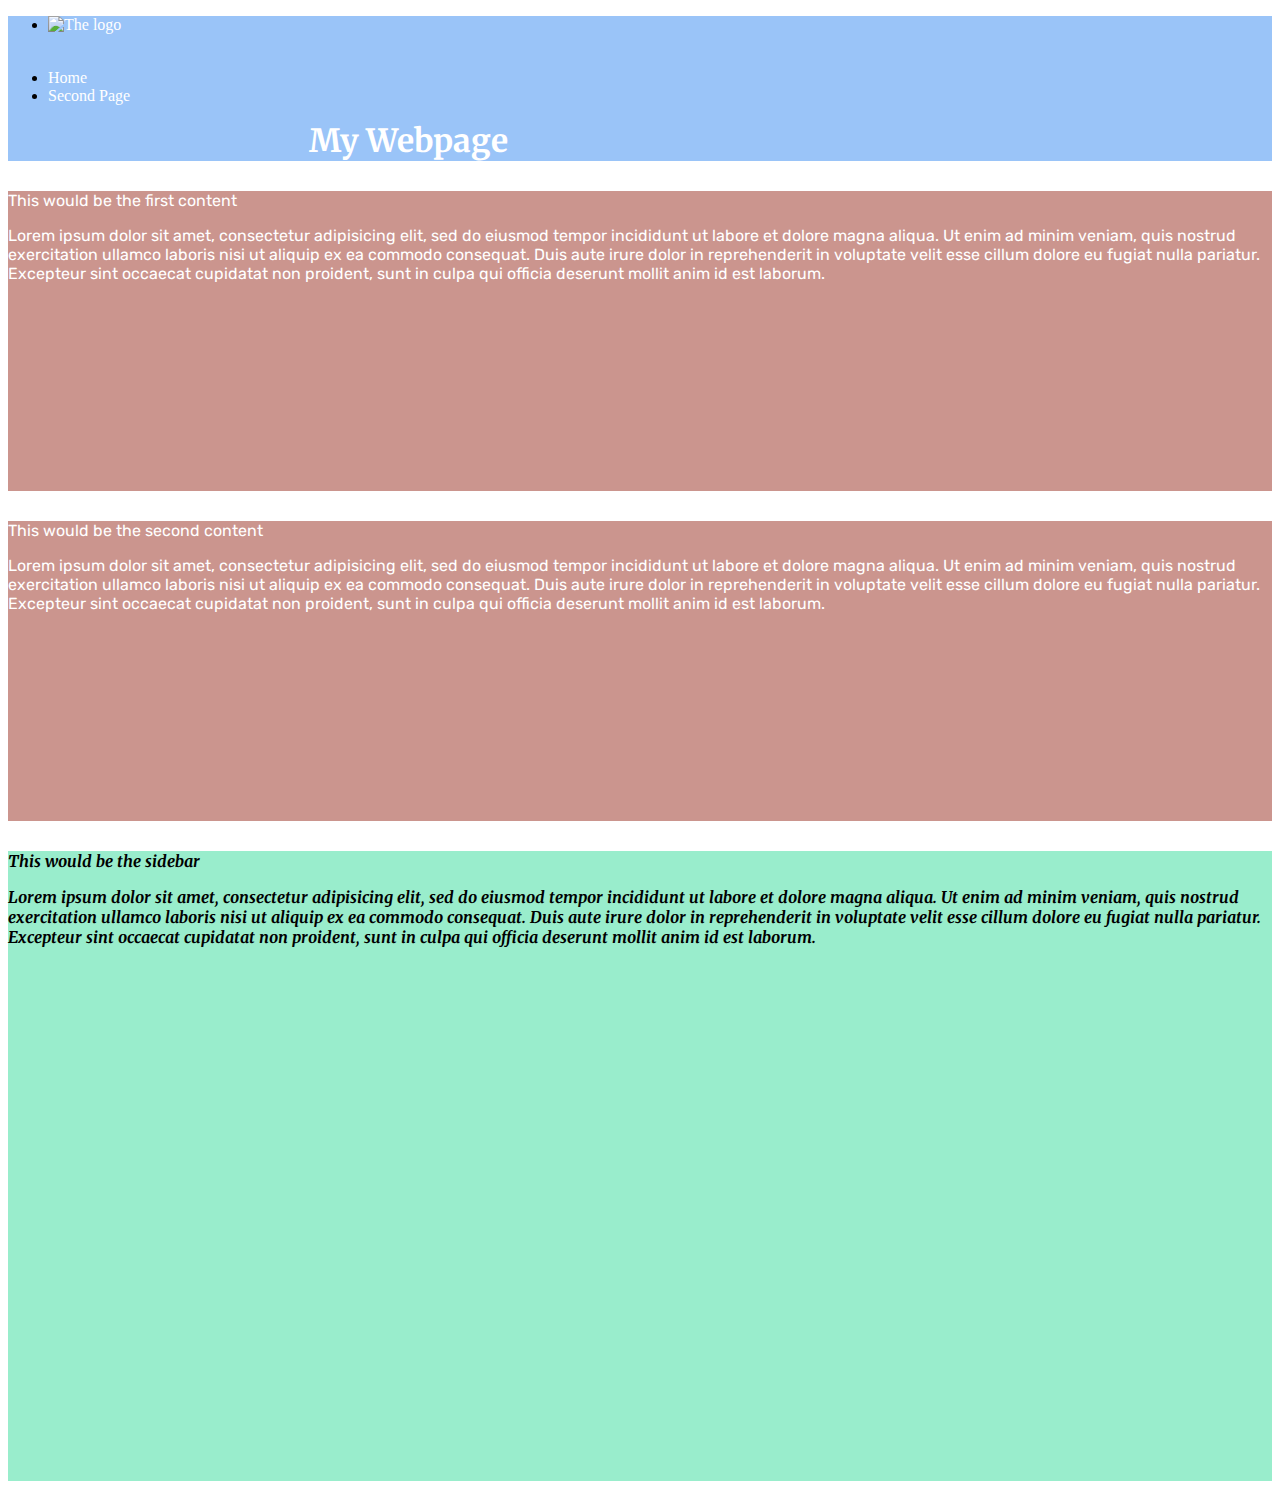
==== page2.html @ 6cdbe60a "hopewfully second last commit" ====
<!DOCTYPE html>
<html lang="en">
  <head>
    <title>W5 - Design board</title>
    <link rel="stylesheet" href="styles.css">
    <link href="https://fonts.googleapis.com/css2?family=Merriweather:wght@300&family=Rubik:wght@300&display=swap" rel="stylesheet">
    <link rel="stylesheet" href="https://cdn.jsdelivr.net/npm/bootstrap@4.5.3/dist/css/bootstrap.min.css" integrity="sha384-TX8t27EcRE3e/ihU7zmQxVncDAy5uIKz4rEkgIXeMed4M0jlfIDPvg6uqKI2xXr2" crossorigin="anonymous">
    <link rel="stylesheet" href="page2.css">
  </head>

  <body>

    <div class="container-fluid" id="topBar">
      <div class="row no-gutters" id="nav">

        <div class="col-md-4">
          <ul class="nav justify-content-center">
            <li class="nav-item" id="logo">
              <a href="index.html"><img src="images/week5.png" alt="The logo"></a>
            </li>
            <li class="nav-item">
              <a class="nav-link" href="index.html">Home</a>
            </li>
            <li class="nav-item">
              <a class="nav-link" href="page2.html">Second Page</a>
            </li>

          </ul>
        </div>

        <div class="col-md-8">
          <h1>My Webpage</h1>
        </div>

      </div>
    </div>

    <!-- <div class="container-fluid">
      <div class="row justify-content-around">
        <div class="">
          <div class="col-lg-8 col-sm-11 content">
            <p>Lorem ipsum dolor sit amet, consectetur adipisicing elit, sed do eiusmod tempor incididunt ut labore et dolore magna aliqua. Ut enim ad minim veniam, quis nostrud exercitation ullamco laboris nisi ut aliquip ex ea commodo consequat. Duis aute irure dolor in reprehenderit in voluptate velit esse cillum dolore eu fugiat nulla pariatur. Excepteur sint occaecat cupidatat non proident, sunt in culpa qui officia deserunt mollit anim id est laborum. Lorem ipsum dolor sit amet, consectetur adipisicing elit, sed do eiusmod tempor incididunt ut labore et dolore magna aliqua. Ut enim ad minim veniam, quis nostrud exercitation ullamco laboris nisi ut aliquip ex ea commodo consequat. Duis aute irure dolor in reprehenderit in voluptate velit esse cillum dolore eu fugiat nulla pariatur. Excepteur sint occaecat cupidatat non proident, sunt in culpa qui officia deserunt mollit anim id est laborum. lorem lorem</p>
          </div>

          <div class="col-lg-8 col-sm-11 content">
            <p>Lorem ipsum dolor sit amet, consectetur adipisicing elit, sed do eiusmod tempor incididunt ut labore et dolore magna aliqua. Ut enim ad minim veniam, quis nostrud exercitation ullamco laboris nisi ut aliquip ex ea commodo consequat. Duis aute irure dolor in reprehenderit in voluptate velit esse cillum dolore eu fugiat nulla pariatur. Excepteur sint occaecat cupidatat non proident, sunt in culpa qui officia deserunt mollit anim id est laborum. Lorem ipsum dolor sit amet, consectetur adipisicing elit, sed do eiusmod tempor incididunt ut labore et dolore magna aliqua. Ut enim ad minim veniam, quis nostrud exercitation ullamco laboris nisi ut aliquip ex ea commodo consequat. Duis aute irure dolor in reprehenderit in voluptate velit esse cillum dolore eu fugiat nulla pariatur. Excepteur sint occaecat cupidatat non proident, sunt in culpa qui officia deserunt mollit anim id est laborum. lorem lorem</p>
          </div>
        </div>
        <div class="col-lg-3 col-sm-11 sidebar">
            <p>Lorem ipsum dolor sit amet, consectetur adipisicing elit, sed do eiusmod tempor incididunt ut labore et dolore magna aliqua. Ut enim ad minim veniam, quis nostrud exercitation ullamco laboris nisi ut aliquip ex ea commodo consequat. Duis aute irure dolor in reprehenderit in voluptate velit esse cillum dolore eu fugiat nulla pariatur. Excepteur sint occaecat cupidatat non proident, sunt in culpa qui officia deserunt mollit anim id est laborum.</p>
        </div>
      </div>
    </div> -->

    <div class="container-fluid">
      <div class="row">
        <div class="col-lg-8 BigBoy">
          <div class="row justify-content-around">
            <div class="col-lg-11 col-sm-11 content">
              <p> This would be the first content</p>
              <p>Lorem ipsum dolor sit amet, consectetur adipisicing elit, sed do eiusmod tempor incididunt ut labore et dolore magna aliqua. Ut enim ad minim veniam, quis nostrud exercitation ullamco laboris nisi ut aliquip ex ea commodo consequat. Duis aute irure dolor in reprehenderit in voluptate velit esse cillum dolore eu fugiat nulla pariatur. Excepteur sint occaecat cupidatat non proident, sunt in culpa qui officia deserunt mollit anim id est laborum.</p>
            </div>
            <div class="col-lg-11 col-sm-11 content">
              <p>This would be the second content</p>
              <p>Lorem ipsum dolor sit amet, consectetur adipisicing elit, sed do eiusmod tempor incididunt ut labore et dolore magna aliqua. Ut enim ad minim veniam, quis nostrud exercitation ullamco laboris nisi ut aliquip ex ea commodo consequat. Duis aute irure dolor in reprehenderit in voluptate velit esse cillum dolore eu fugiat nulla pariatur. Excepteur sint occaecat cupidatat non proident, sunt in culpa qui officia deserunt mollit anim id est laborum.</p>
            </div>
          </div>
        </div>
        <div class="col SmallBoy">
          <div class="row justify-content-around">
            <div class="col-lg-11 col-sm-11 justify-content-around sidebar">
              <p>This would be the sidebar</p>
              <p>Lorem ipsum dolor sit amet, consectetur adipisicing elit, sed do eiusmod tempor incididunt ut labore et dolore magna aliqua. Ut enim ad minim veniam, quis nostrud exercitation ullamco laboris nisi ut aliquip ex ea commodo consequat. Duis aute irure dolor in reprehenderit in voluptate velit esse cillum dolore eu fugiat nulla pariatur. Excepteur sint occaecat cupidatat non proident, sunt in culpa qui officia deserunt mollit anim id est laborum.</p>
            </div>
          </div>
        </div>
      </div>
    </div>

    <script src="https://code.jquery.com/jquery-3.5.1.slim.min.js" integrity="sha384-DfXdz2htPH0lsSSs5nCTpuj/zy4C+OGpamoFVy38MVBnE+IbbVYUew+OrCXaRkfj" crossorigin="anonymous"></script>
    <script src="https://cdn.jsdelivr.net/npm/popper.js@1.16.1/dist/umd/popper.min.js" integrity="sha384-9/reFTGAW83EW2RDu2S0VKaIzap3H66lZH81PoYlFhbGU+6BZp6G7niu735Sk7lN" crossorigin="anonymous"></script>
    <script src="https://cdn.jsdelivr.net/npm/bootstrap@4.5.3/dist/js/bootstrap.min.js" integrity="sha384-w1Q4orYjBQndcko6MimVbzY0tgp4pWB4lZ7lr30WKz0vr/aWKhXdBNmNb5D92v7s" crossorigin="anonymous"></script>
  </body>
</html>
---- styles.css ----
#topBar{
  background-color: #9AC4F8;
}


/* Navigation */

#topBar a:link {
  text-decoration: none;
  color: white;
}
#topBar a:visited{
  color: #f2f2f2;
}
#topBar a:hover{
  color: #99EDCC;
}



#logo img{
  display: block;
  height: 35px;
  margin: 15px 10px 0 0;
}

a.nav-link{
  padding: 0;
}

:not(#logo) a{
  margin: 20px 10px 0 0;
}

/* #topBar ul{
  list-style-type: none;
  margin: 0;
  padding: 0;
}

#topBar li{
  float: left;
} */

/* #topBar ul li a{
  margin: 33px 5px 0 0;
} */

/* #topBar .row div{
  margin: 0 auto;
} */

#topBar h1{
  font-family: 'Merriweather', serif;
  color: white;
  max-width: 800px;
  text-align: center;
  margin-top: 10px;
}

/* Content */

.content{
  background-color: #CB958E;
  color: white;
  margin-top: 30px;
  height: 300px;
}

.content p{
  font-family: 'Rubik', sans-serif;
}


/* Sidebar */

.sidebar{
  background-color: #99EDCC;
  margin-top: 30px;
  height: 300px;
}

.sidebar p{
  font-family: 'Merriweather', serif;
  font-style: italic;
  font-weight: bold;
}


/* Rework */

/* .BigBoy{
  background-color: green;
}
.SmallBoy{
  background-color: red;
} */
---- page2.css ----
.sidebar{
  background-color: #99EDCC;
  margin-top: 30px;
  height: 630px;
}
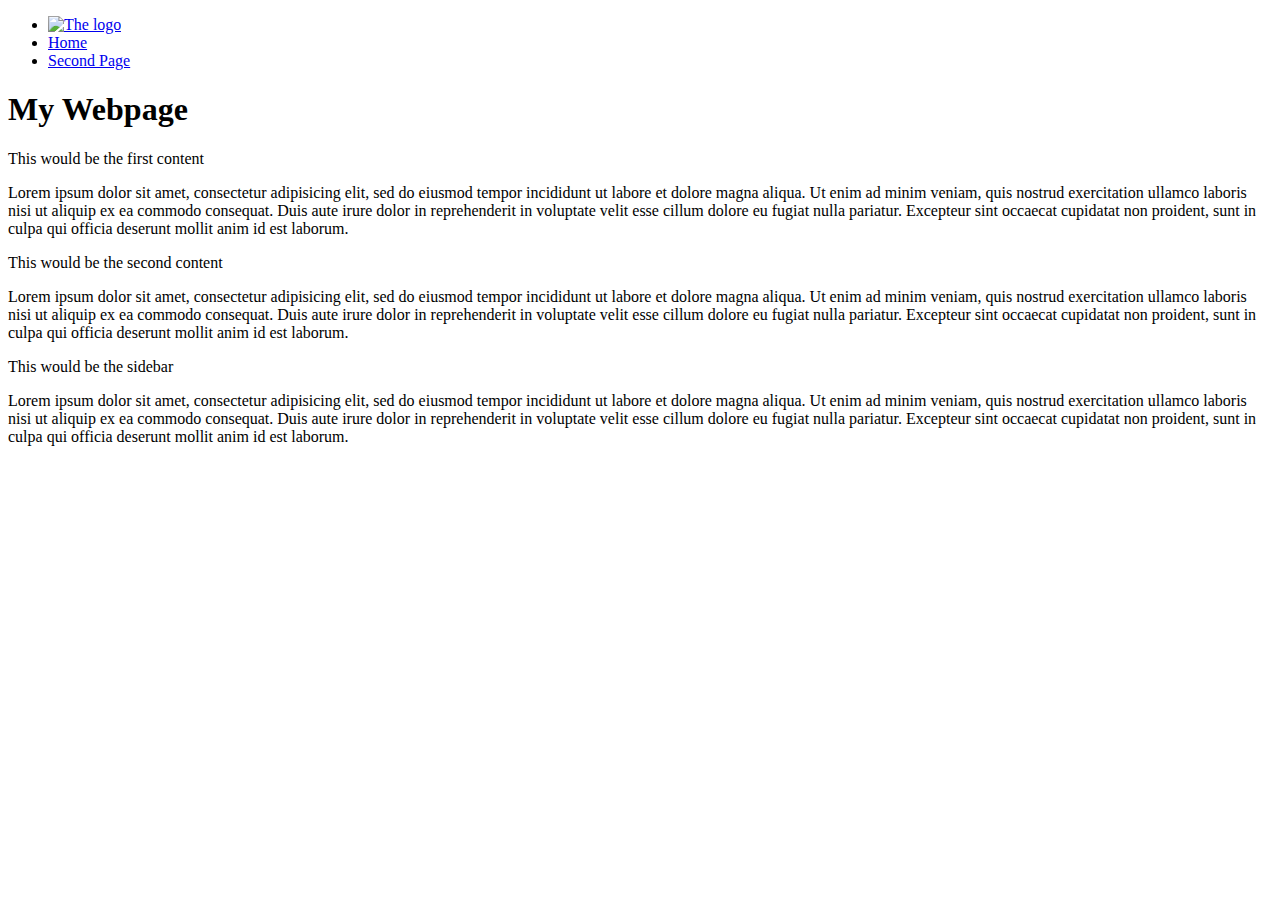
==== commit 96843471: "Finnaly done" ====
--- a/page2.html
+++ b/page2.html
@@ -2,17 +2,15 @@
 <html lang="en">
   <head>
     <title>W5 - Design board</title>
-    <link rel="stylesheet" href="styles.css">
+    <link rel="stylesheet" href="styles/styles.css">
     <link href="https://fonts.googleapis.com/css2?family=Merriweather:wght@300&family=Rubik:wght@300&display=swap" rel="stylesheet">
     <link rel="stylesheet" href="https://cdn.jsdelivr.net/npm/bootstrap@4.5.3/dist/css/bootstrap.min.css" integrity="sha384-TX8t27EcRE3e/ihU7zmQxVncDAy5uIKz4rEkgIXeMed4M0jlfIDPvg6uqKI2xXr2" crossorigin="anonymous">
-    <link rel="stylesheet" href="page2.css">
+    <link rel="stylesheet" href="styles/page2.css">
   </head>
 
   <body>
-
     <div class="container-fluid" id="topBar">
       <div class="row no-gutters" id="nav">
-
         <div class="col-md-4">
           <ul class="nav justify-content-center">
             <li class="nav-item" id="logo">
@@ -24,37 +22,17 @@
             <li class="nav-item">
               <a class="nav-link" href="page2.html">Second Page</a>
             </li>
-
           </ul>
         </div>
-
         <div class="col-md-8">
           <h1>My Webpage</h1>
         </div>
-
       </div>
     </div>
 
-    <!-- <div class="container-fluid">
-      <div class="row justify-content-around">
-        <div class="">
-          <div class="col-lg-8 col-sm-11 content">
-            <p>Lorem ipsum dolor sit amet, consectetur adipisicing elit, sed do eiusmod tempor incididunt ut labore et dolore magna aliqua. Ut enim ad minim veniam, quis nostrud exercitation ullamco laboris nisi ut aliquip ex ea commodo consequat. Duis aute irure dolor in reprehenderit in voluptate velit esse cillum dolore eu fugiat nulla pariatur. Excepteur sint occaecat cupidatat non proident, sunt in culpa qui officia deserunt mollit anim id est laborum. Lorem ipsum dolor sit amet, consectetur adipisicing elit, sed do eiusmod tempor incididunt ut labore et dolore magna aliqua. Ut enim ad minim veniam, quis nostrud exercitation ullamco laboris nisi ut aliquip ex ea commodo consequat. Duis aute irure dolor in reprehenderit in voluptate velit esse cillum dolore eu fugiat nulla pariatur. Excepteur sint occaecat cupidatat non proident, sunt in culpa qui officia deserunt mollit anim id est laborum. lorem lorem</p>
-          </div>
-
-          <div class="col-lg-8 col-sm-11 content">
-            <p>Lorem ipsum dolor sit amet, consectetur adipisicing elit, sed do eiusmod tempor incididunt ut labore et dolore magna aliqua. Ut enim ad minim veniam, quis nostrud exercitation ullamco laboris nisi ut aliquip ex ea commodo consequat. Duis aute irure dolor in reprehenderit in voluptate velit esse cillum dolore eu fugiat nulla pariatur. Excepteur sint occaecat cupidatat non proident, sunt in culpa qui officia deserunt mollit anim id est laborum. Lorem ipsum dolor sit amet, consectetur adipisicing elit, sed do eiusmod tempor incididunt ut labore et dolore magna aliqua. Ut enim ad minim veniam, quis nostrud exercitation ullamco laboris nisi ut aliquip ex ea commodo consequat. Duis aute irure dolor in reprehenderit in voluptate velit esse cillum dolore eu fugiat nulla pariatur. Excepteur sint occaecat cupidatat non proident, sunt in culpa qui officia deserunt mollit anim id est laborum. lorem lorem</p>
-          </div>
-        </div>
-        <div class="col-lg-3 col-sm-11 sidebar">
-            <p>Lorem ipsum dolor sit amet, consectetur adipisicing elit, sed do eiusmod tempor incididunt ut labore et dolore magna aliqua. Ut enim ad minim veniam, quis nostrud exercitation ullamco laboris nisi ut aliquip ex ea commodo consequat. Duis aute irure dolor in reprehenderit in voluptate velit esse cillum dolore eu fugiat nulla pariatur. Excepteur sint occaecat cupidatat non proident, sunt in culpa qui officia deserunt mollit anim id est laborum.</p>
-        </div>
-      </div>
-    </div> -->
-
     <div class="container-fluid">
       <div class="row">
-        <div class="col-lg-8 BigBoy">
+        <div class="col-lg-8 content-container">
           <div class="row justify-content-around">
             <div class="col-lg-11 col-sm-11 content">
               <p> This would be the first content</p>
@@ -66,7 +44,7 @@
             </div>
           </div>
         </div>
-        <div class="col SmallBoy">
+        <div class="col sidebar-container">
           <div class="row justify-content-around">
             <div class="col-lg-11 col-sm-11 justify-content-around sidebar">
               <p>This would be the sidebar</p>
